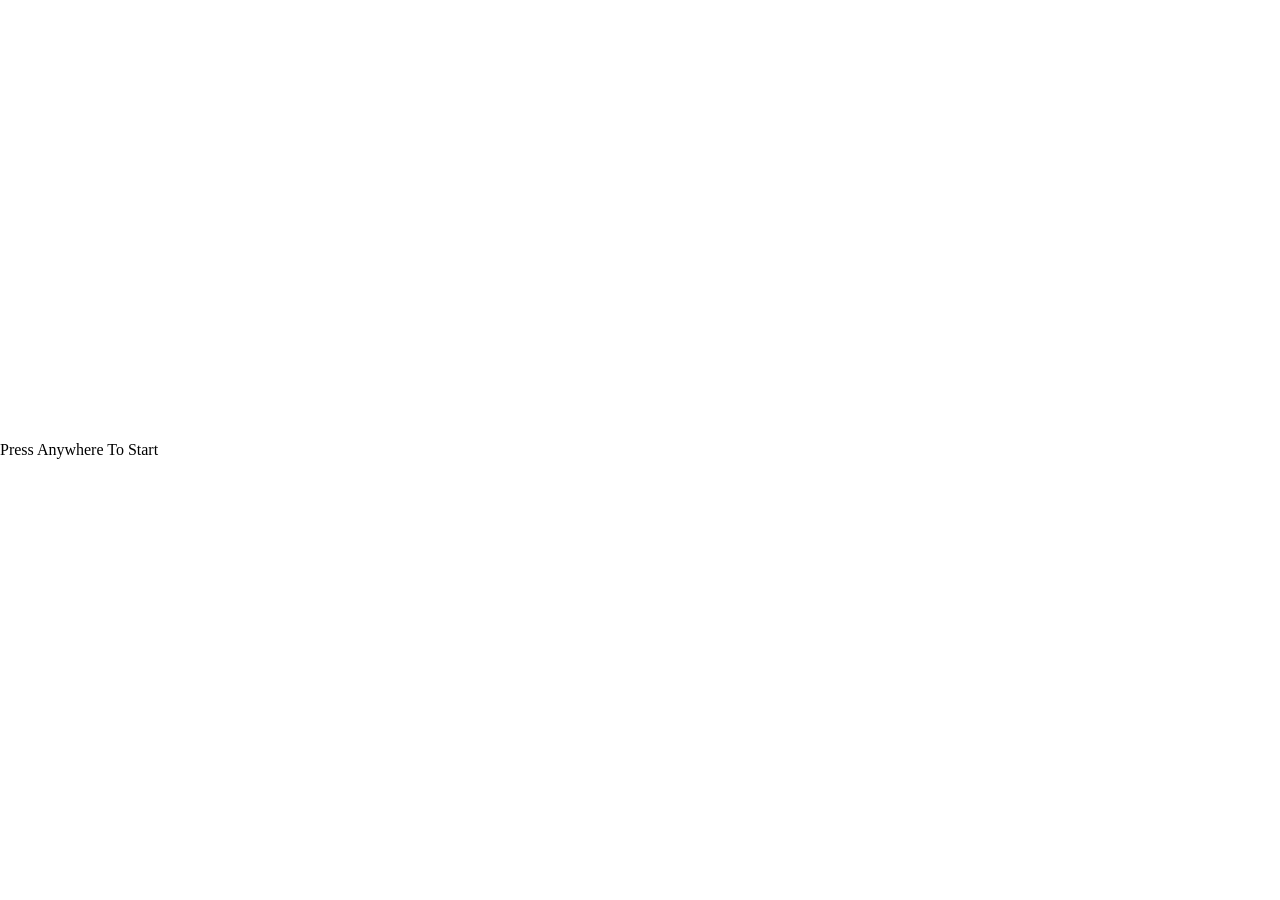
==== phone/index.html @ 75be3540 "add screen buttons" ====
<!DOCTYPE html>
<html lang="en">
  <head>
    <meta charset="UTF-8">
    <meta name="viewport" content="width=device-width, initial-scale=1">
    <title>MinneFlight</title>
    <script src="main.js" defer></script>
  </head>
  <body>
    <button id="start-button">Press Anywhere To Start</button>
    <div class="container" id="game-display" style="display: none;">
      <div class="left-container">
        <button id="button-a">A</button>
        <button id="button-b">B</button>
      </div>
      <div class="center-container">
        <div id="debug-info"></div>
      </div>
      <div class="right-container">
        <button id="button-x">X</button>
        <button id="button-y">Y</button>
      </div>
    </div>
  
  </body>
  <style>
html, body {
  margin: 0;
  padding: 0;
}

#start-button {
  all: unset;

  width: 100vw;
  height: 100vh;
}

.container {
  grid-template-columns: 20vw auto 20vw;
  width: 100vw;
  height: 100vh;
}

.container button {
  aspect-ratio: 1;
}

.left-container, .right-container {
  background: black;
  display: flex;
  flex-direction: column;
  gap: 2em;
  padding: 2em;
}
.center-container {
  background: white;
}

  </style>
</html>
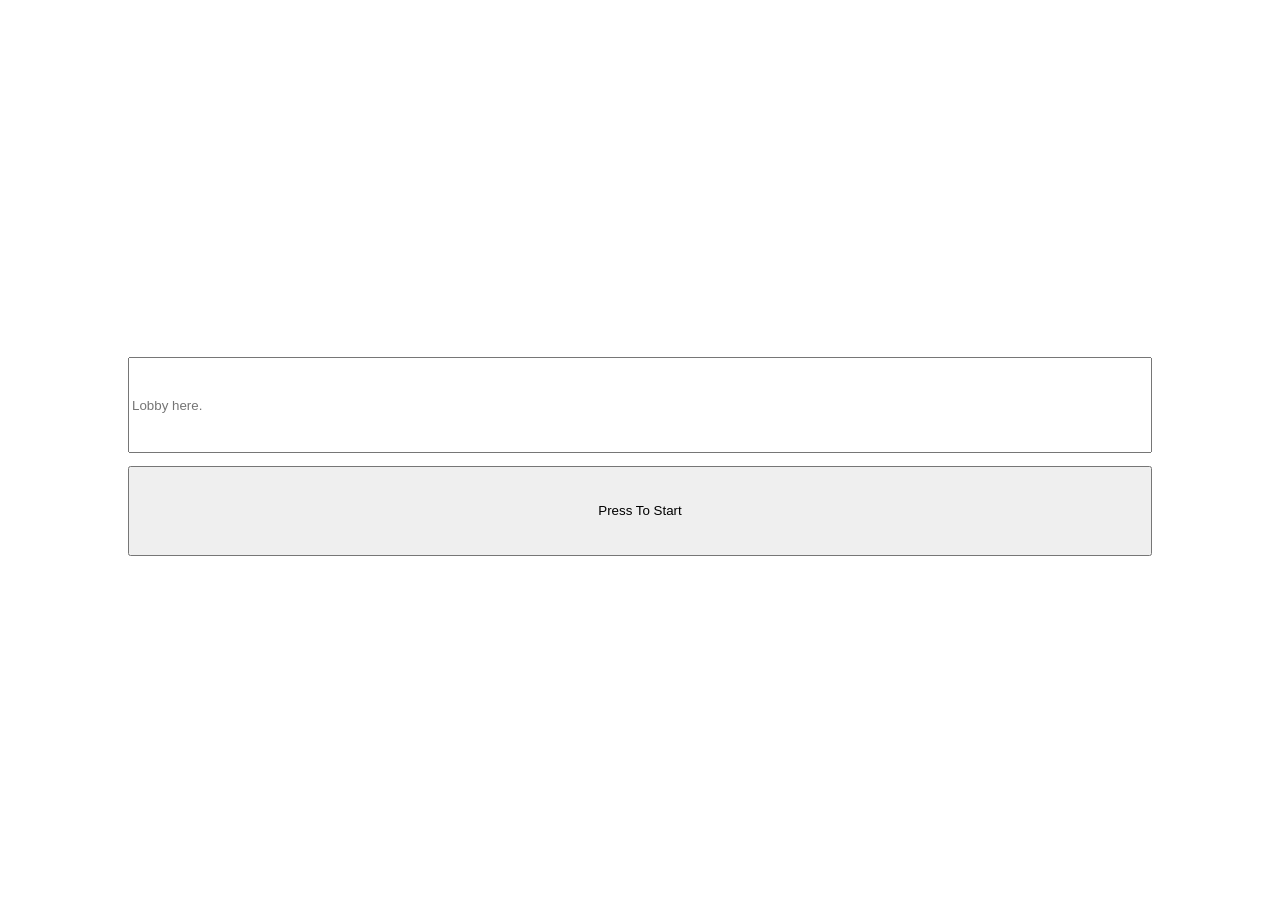
==== commit 47e9712d: "add rooms" ====
--- a/phone/index.html
+++ b/phone/index.html
@@ -7,7 +7,12 @@
     <script src="main.js" defer></script>
   </head>
   <body>
-    <button id="start-button">Press Anywhere To Start</button>
+    <div id="lobby-handler">
+      <input id="lobby" value="" placeholder="Lobby here.">
+      <button id="start-button">
+        Press To Start
+      </button>
+    </div>
     <div class="container" id="game-display" style="display: none;">
       <div class="left-container">
         <button id="button-a">A</button>
@@ -29,11 +34,21 @@
   padding: 0;
 }
 
-#start-button {
-  all: unset;
+#lobby-handler {
+  display: flex;
 
   width: 100vw;
   height: 100vh;
+  
+  flex-direction: column;
+  justify-content: center;
+}
+
+#start-button, #lobby {
+  height: 10vh;
+  margin-top: 1vw;
+  margin-left: 10vw;
+  margin-right: 10vw;
 }
 
 .container {
@@ -53,6 +68,7 @@
   gap: 2em;
   padding: 2em;
 }
+
 .center-container {
   background: white;
 }
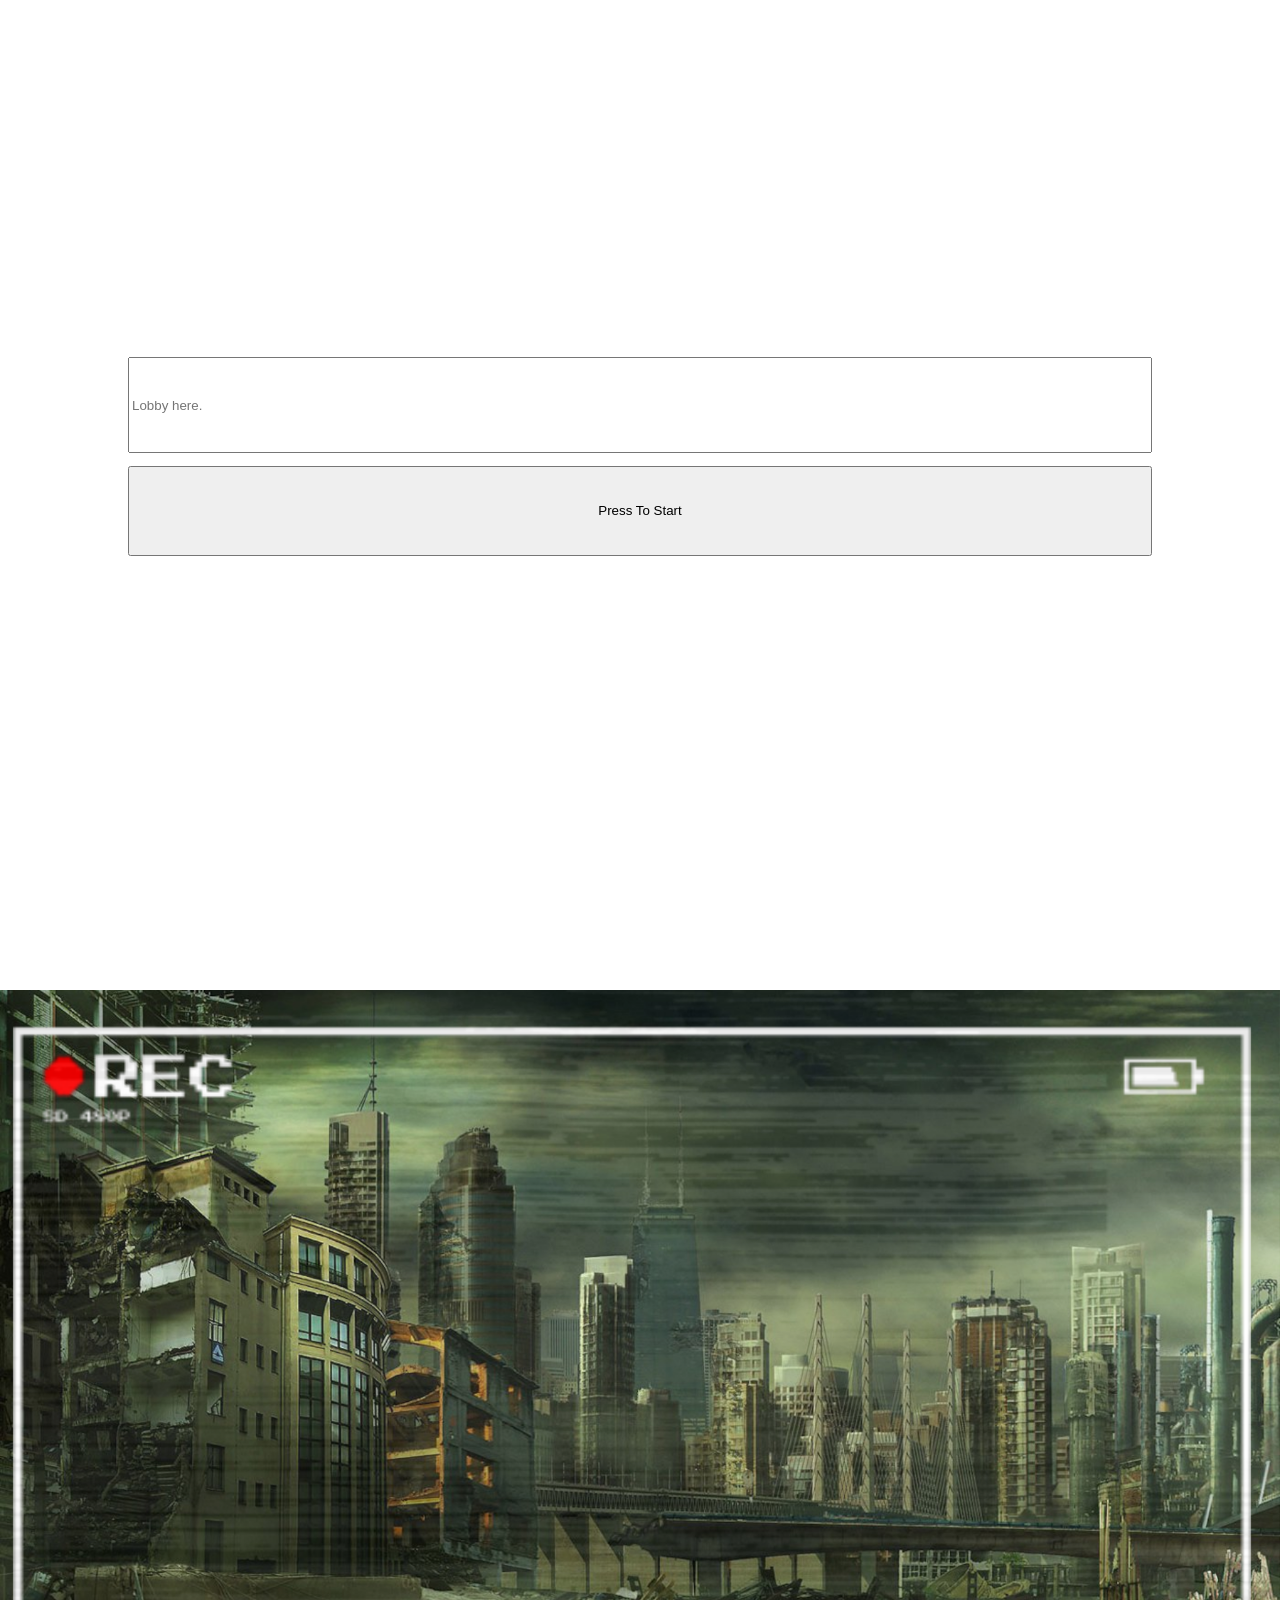
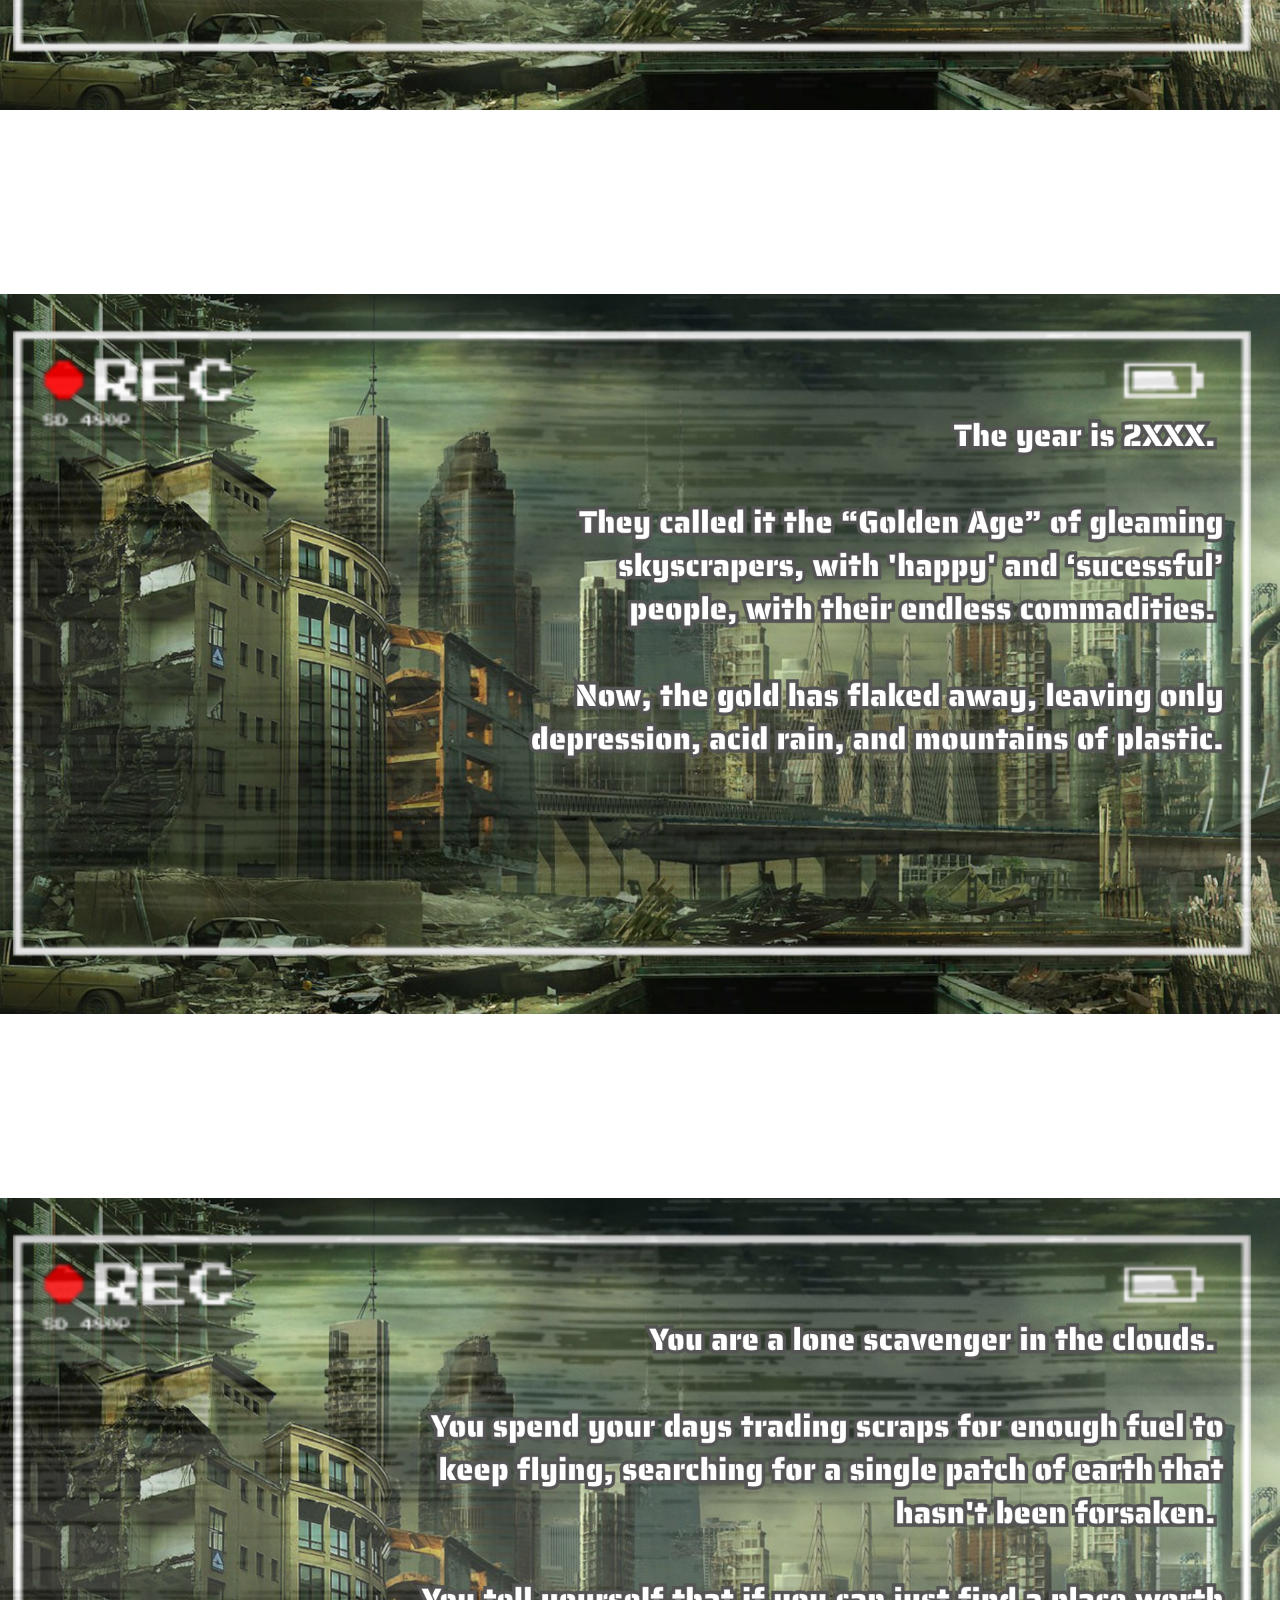
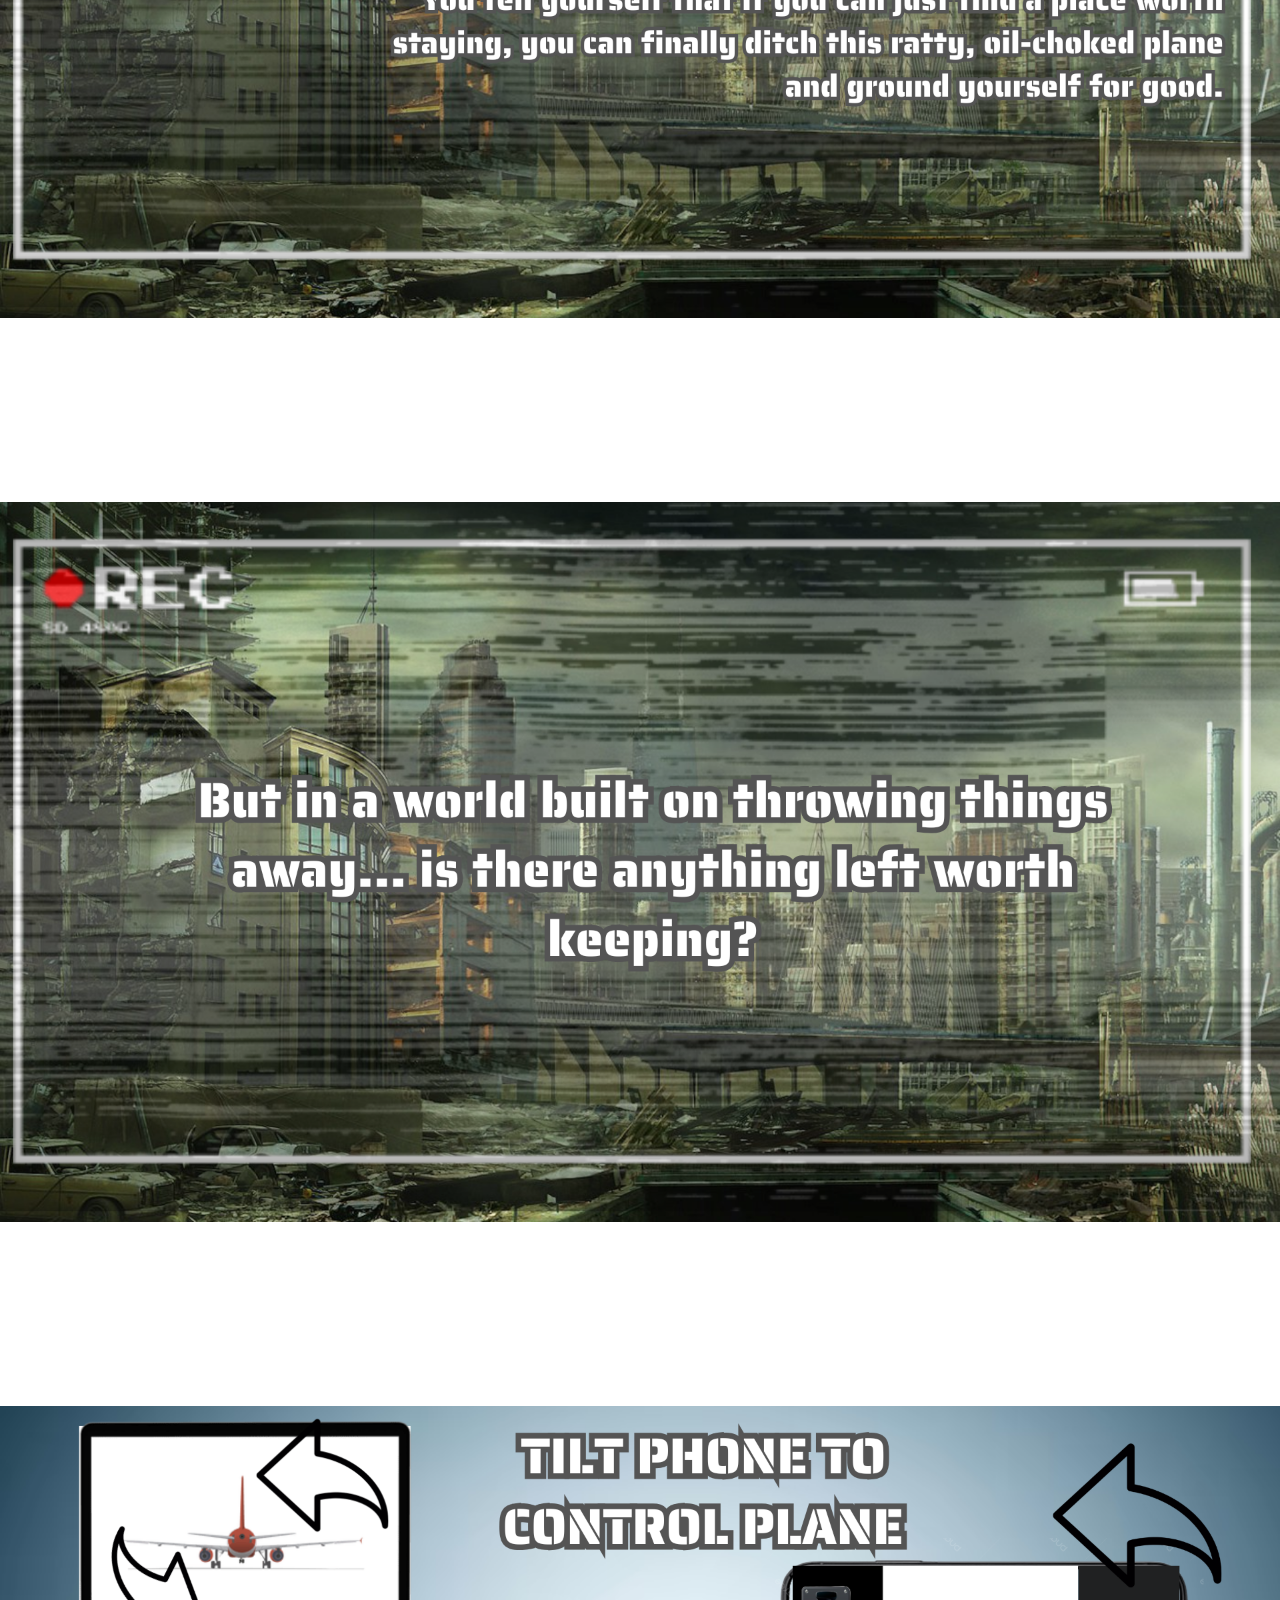
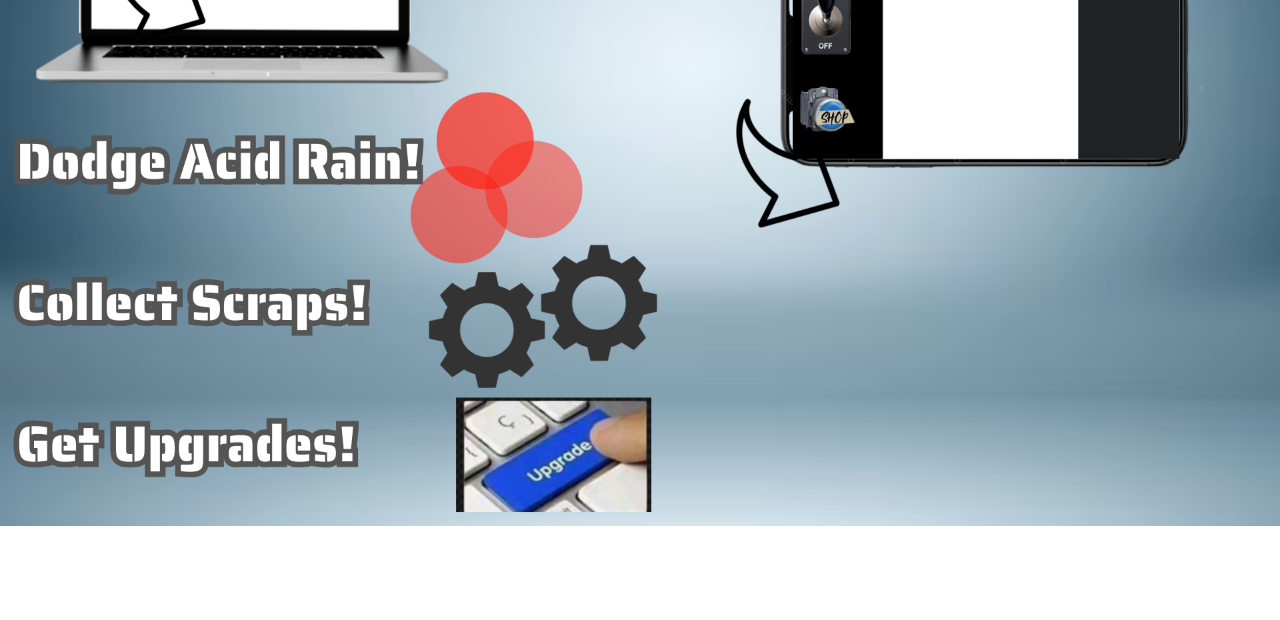
==== commit 3e426e63: "add starting cutscene" ====
--- a/phone/index.html
+++ b/phone/index.html
@@ -5,6 +5,7 @@
     <meta name="viewport" content="width=device-width, initial-scale=1">
     <title>MinneFlight</title>
     <script src="main.js" defer></script>
+    <link rel="stylesheet" href="style.css">
   </head>
   <body>
     <div id="lobby-handler">
@@ -13,20 +14,80 @@
         Press To Start
       </button>
     </div>
+
+    <div class="cutscene-container">
+      <img src="./story/1.png"></img>
+      <img src="./story/2.png"></img>
+      <img src="./story/3.png"></img>
+      <img src="./story/4.png"></img>
+      <img src="./story/5.png"></img>
+    </div>
+
+    <!--MAIN MENU-->
+    <div class="container" id="main-display" style="display: none;">
+      <div class="left-container">
+        <div></div>
+        <div></div>
+        
+        <!-- <button id="button-a" class="img-btn">Pause</button> -->
+        <!-- <button id="button-b" class="img-btn">Shop</button> -->
+      </div>
+      <div class="center-container">
+        <!-- <div id="debug-info"></div> -->
+      </div>
+      <div class="right-container">
+        <button id="button-x" class="img-btn">GO</button>
+        <div></div>
+
+        <!-- <button id="button-y" class="img-btn">SLOW</button> -->
+      </div>
+    </div>
+
+    <!--GAME-->
     <div class="container" id="game-display" style="display: none;">
       <div class="left-container">
-        <button id="button-a">A</button>
-        <button id="button-b">B</button>
+        <button id="button-a" class="img-btn">Pause</button>
+        <div></div>
+        
+        <!-- <button id="button-b" class="img-btn">Shop</button> -->
       </div>
       <div class="center-container">
-        <div id="debug-info"></div>
+        <!-- <div id="debug-info"></div> -->
       </div>
       <div class="right-container">
-        <button id="button-x">X</button>
-        <button id="button-y">Y</button>
+        <div></div>
+        <div></div>
+
+        <!-- <button id="button-y" class="img-btn">SLOW</button> -->
       </div>
     </div>
-  
+
+
+    <!--SHOP -->
+    <div class="container" id="shop-display" style="display: none;">
+      <div class="left-container"> 
+        <button id="button-a" class="img-btn">ITEM</button>
+        <button id="button-b" class="img-btn">ITEM2</button>
+      </div>
+      <div class="center-container"> 
+      </div>
+      <div class="right-container"> 
+        <button id="button-x" class="img-btn">ITEM3</button>
+        <button id="button-y" class="img-btn">ITEM4</button>
+      </div>
+    </div>
+
+    <!--WIN SCREEN-->
+    <div class="container" id="win-display" style="display: none;">
+      <div class="left-container"> 
+      </div>
+      <div class="center-container"> 
+      </div>
+      <div class="right-container"> 
+      </div>
+    </div>
+
+
   </body>
   <style>
 html, body {
@@ -39,7 +100,7 @@
 
   width: 100vw;
   height: 100vh;
-  
+
   flex-direction: column;
   justify-content: center;
 }
--- a/phone/style.css
+++ b/phone/style.css
@@ -0,0 +1,56 @@
+/* no-scroll controller*/
+body {
+    overflow: hidden;
+}
+
+.img-btn{
+    all: unset;
+    display: block;
+    width: 100%;
+    max-width: 140px;
+    aspect-ratio: 1;
+    background-repeat: no-repeat;
+    background-position: center;
+    background-size: contain;
+    color: transparent;
+
+}
+
+
+
+#main-display{
+  #button-a { background-image: url("assets/PAUSE-OFF.png");}
+  #button-a:active{ background-image: url("assets/PAUSE-ON.png");}
+  #button-b { background-image: url("assets/SHOP.png");}
+
+  #button-x{ background-image: url("assets/GO-OFF.png");}
+  #button-x:active { background-image: url("assets/GO-ON.png"); }
+
+  #button-y { background-image: url("assets/SLOW-OFF.png");}
+  #button-y:active { background-image: url("assets/SLOW-ON.png"); }
+
+  #button-c{ background-image: url("ShopAssets/goBack.png");}
+  #button-c:active{ background-image: url("ShopAssets/saidGoBack.png");}
+}
+#game-display{
+  #button-a { background-image: url("assets/PAUSE-OFF.png");}
+  #button-a:active{ background-image: url("assets/PAUSE-ON.png");}
+}
+
+.img-btn-0 { background-image: url("./ShopAssets/LessBarrages.png");}
+.img-btn-1 { background-image: url("./ShopAssets/FastMenuver.png");}
+.img-btn-2 { background-image: url("./ShopAssets/MoreHealth.png");}
+.img-btn-3 { background-image: url("./ShopAssets/Protection.png");}
+.img-btn-4 { background-image: url("./ShopAssets/IncBarrageCooldown.png");}
+.img-btn-5 { background-image: url("./ShopAssets/Magnatisum.png");}
+
+.cutscene-container {
+  position: absolute;
+}
+.cutscene-container > img {
+  width: 100vw;
+ height: 100vh;
+  object-fit: contain;
+
+  cursor: pointer;
+}
